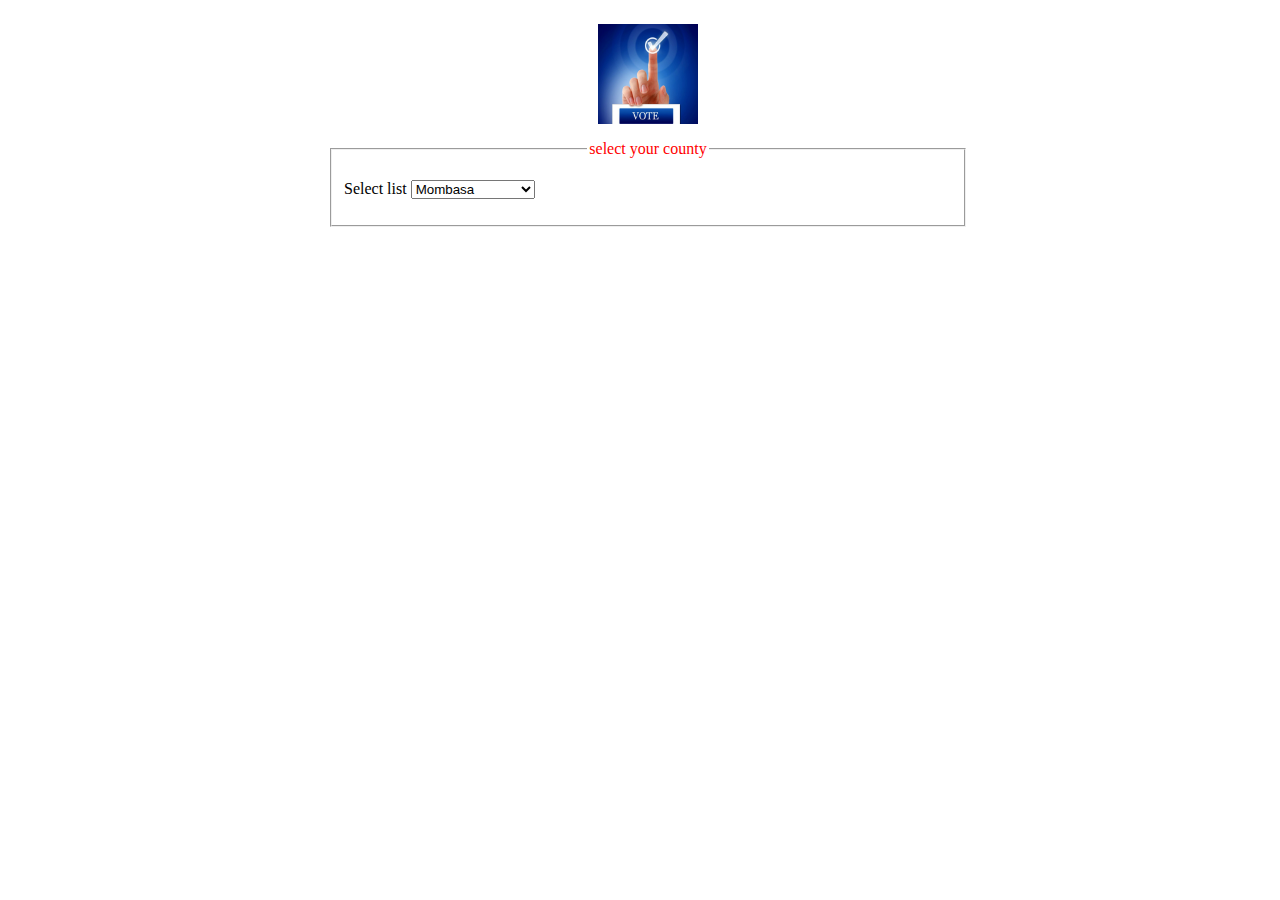
==== login.html @ 67f85b1d "Initial Commit" ====
<!DOCTYPE html>
<html lang="en">
<head>
    <meta charset="UTF-8">
    <meta name="viewport" content="width=device-width, initial-scale=1.0">
    <title>login</title>
    <link rel="stylesheet" href="login.css">
</head>
<body>
    <div class="imgcontainer">
    <img src="vote.jpg" alt="" width="100" height="100">
    </div>
    <div class="container">
        <fieldset>
            <legend>select your county</legend>
            <p>
               <label>Select list</label>
               <select id = "myList">
                 <option value = "1">Mombasa</option>
                 <option value = "2">kwale</option>
                 <option value = "3">kilifi</option>
                 <option value = "4">tana river</option>
                 <option value = "5">lamu</option>
                 <option value = "6">taita taveta</option>
                 <option value = "7">garissa</option>
                 <option value = "8">wajir</option>
                 <option value = "9">mandera</option>
                 <option value = "10">marsabit</option>
                 <option value = "11">isiolo</option>
                 <option value = "12">meru</option>
                 <option value = "13">tharaka nithi</option>
                 <option value = "14">embu</option>
                 <option value = "15">kitui</option>
                 <option value = "16">machakos</option>
                 <option value = "17">makueni</option>
                 <option value = "18">nyandarua</option>
                 <option value = "19">nyeri</option>
                 <option value = "20">kirinyaga</option>
                 <option value = "21">murang'a</option>
                 <option value = "22">kiambu</option>
                 <option value = "23">turkana</option>
                 <option value = "24">west pokot</option>
                 <option value = "25">samburu</option>
                 <option value = "26">uasin gishu</option>
                 <option value = "27">trans-nzoia</option>
                 <option value = "28">elgeyo-marakwet</option>
                 <option value = "29">nandi</option>
                 <option value = "30">baringo</option>
                 <option value = "31">laikipia</option>
                 <option value = "32">nakuru</option>
                 <option value = "33">narok</option>
                 <option value = "34">kajiado</option>
                 <option value = "35">kericho</option>
                 <option value = "36">bomet</option>
                 <option value = "37">kakamega</option>
                 <option value = "38">vihiga</option>
                 <option value = "39">bungoma</option>
                 <option value = "40">busia</option>
                 <option value = "41">siaya</option>
                 <option value = "42">kisumu</option>
                 <option value = "43">homa bay</option>
                 <option value = "44">migori</option>
                 <option value = "45">kisii</option>
                 <option value = "46">nyamira</option>
                 <option value = "47">nairobi</option> 
               </select>
            </p>
         </fieldset>
    </div>
    
</body>
</html>
---- login.css ----
body{
    width:50%;
    height: 50%;
    border: black;
    padding: 0;
    margin-top: 0;
    position: absolute;
    left: 25%;
}
.imgcontainer {
    text-align: center; 
    margin: 24px 0 12px 0;
  }
  
  img.vote {
    width: 40%;
    border-radius: 50%;
  }
legend{
    text-align: center;
    color: red;
}
label{
    align-items: center;
}
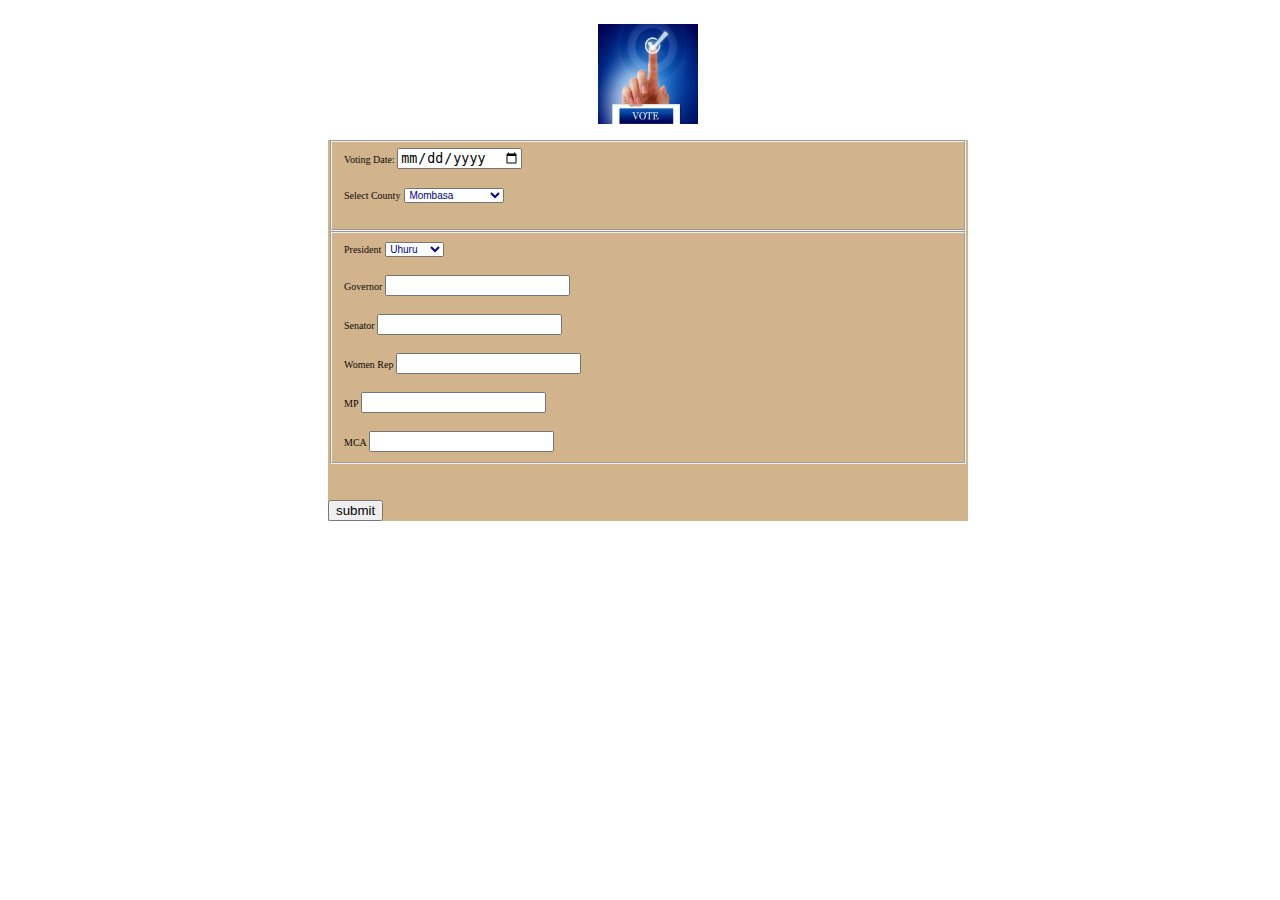
==== commit 60a55e22: "updated" ====
--- a/login.html
+++ b/login.html
@@ -12,9 +12,14 @@
     </div>
     <div class="container">
         <fieldset>
-            <legend>select your county</legend>
+            <div class="date">
+                <label>
+                    voting date:
+                    <input type="date" name="voting date">
+                </label>
+            </div>
             <p>
-               <label>Select list</label>
+               <label>Select county</label>
                <select id = "myList">
                  <option value = "1">Mombasa</option>
                  <option value = "2">kwale</option>
@@ -67,6 +72,70 @@
             </p>
          </fieldset>
     </div>
+    <main>
+        <fieldset>
+            <form action="#" onsubmit="return(validate())">
+        <div class="president">
+            <label for="select president"> President</label>
+            <select name="president" id="prezzoh">
+                <option value="uhuru">uhuru</option>
+                <option value="raila">raila</option>
+                <option value="uhuru">kalonzo</option>
+                <option value="uhuru">ruto</option>
+                <option value="uhuru">mutua</option>
+            </select>   
+        </div>
+
+        <br>
+
+        <div class="governor">
+            <label>
+                governor
+                <input type="text" name="enter the name">
+            </label>
+        </div> 
+
+        <br>
+
+        <div class="senator">
+            <label>
+                senator
+                <input type="text" name="enter the name">
+            </label>
+        </div> 
+        
+        <br>
+
+        <div class="women rep">
+            <label>
+                women rep
+                <input type="text" name="enter the name">
+            </label>
+        </div> 
+
+            <br>
+
+            <div class="mp">
+                <label>
+                    MP
+                    <input type="text" name="enter the name">
+                </label>
+            </div>          
+                
+            <br>
+
+            <div class="mca">
+                <label>
+                 MCA
+                    <input type="text" name="enter the name">
+                </label>
+            </div>  
+        </form>
+            </fieldset>
+            <br>
+            <br>
+            <input type="button" onclick="alert('your vote has been submited successfully')"value="submit">
+    </main>
     
 </body>
 </html>--- a/login.css
+++ b/login.css
@@ -11,15 +11,58 @@
     text-align: center; 
     margin: 24px 0 12px 0;
   }
-  
+  .container{
+    background-color: tan;
+
+  }
   img.vote {
     width: 40%;
     border-radius: 50%;
   }
 legend{
     text-align: center;
-    color: red;
+    color: rgb(19, 17, 17);
 }
 label{
     align-items: center;
+    display: inline-block;
+}
+label{
+  text-transform: capitalize;
+  color: rgb(10, 9, 9);
+  font-size: 10px;
+}
+select{
+  text-transform: capitalize;
+  color: darkblue;
+  font-size: 10px;
+}
+.date{
+  text-transform: capitalize;
+  color: chartreuse;
+  font-size: 10px;
+}
+input{
+  color: black;
+}
+main{
+  border: red;
+  background-color: tan;
+
+}
+main select{
+  text-transform: capitalize;
+  color: darkblue;
+  font-size: 10px;
+  display: inline-block;
+}
+.govenor{
+  font-size: 10px;
+  color: black;
+  
+}
+.mp{
+  font-size: 10px;
+  text-transform: capitalize;
+ 
 }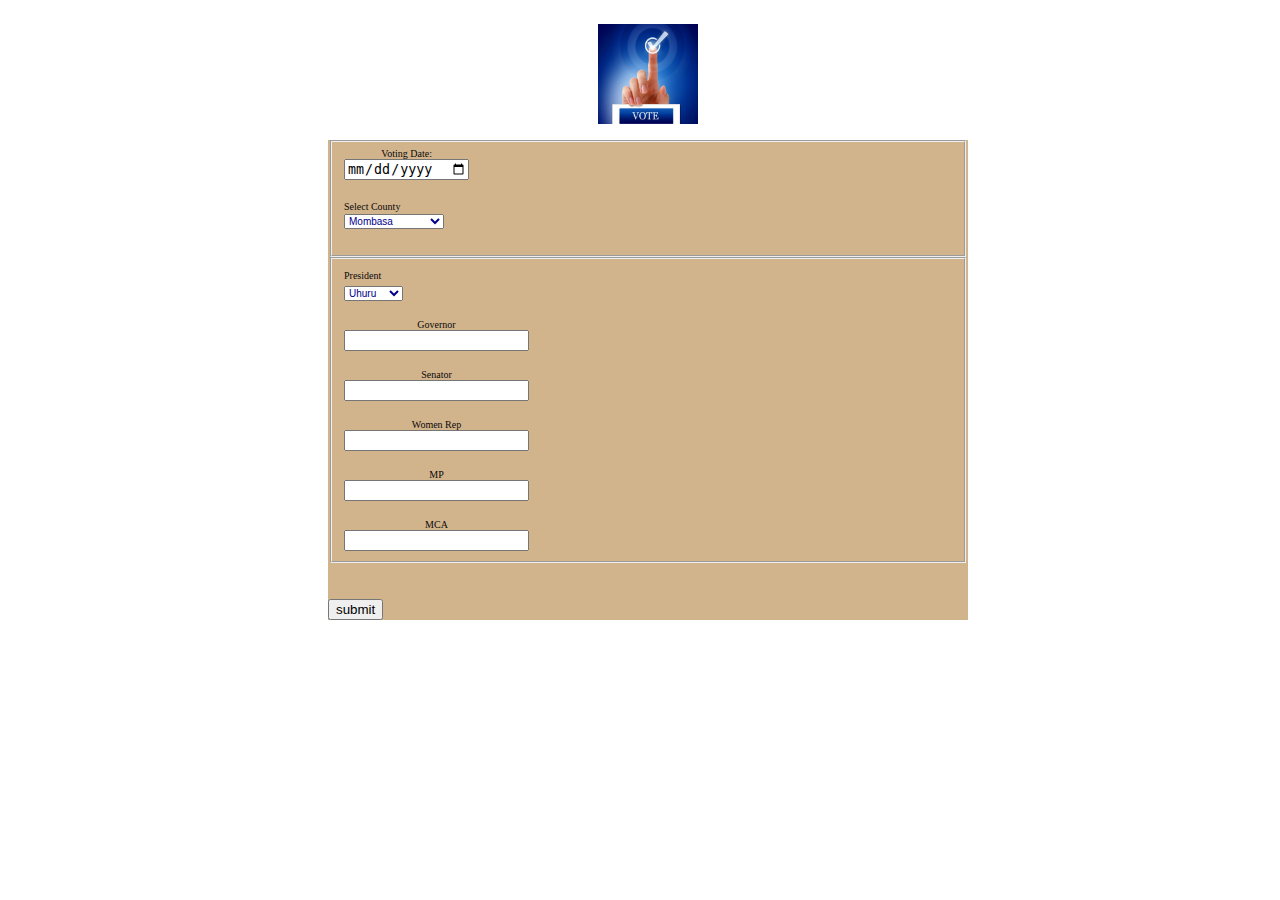
==== commit a4130901: "-update" ====
--- a/login.html
+++ b/login.html
@@ -7,6 +7,7 @@
     <link rel="stylesheet" href="login.css">
 </head>
 <body>
+    <form action="action_page.html" method="get" autocomplete="on"></form>
     <div class="imgcontainer">
     <img src="vote.jpg" alt="" width="100" height="100">
     </div>
@@ -76,7 +77,7 @@
         <fieldset>
             <form action="#" onsubmit="return(validate())">
         <div class="president">
-            <label for="select president"> President</label>
+            <label for="select president"> President</label> <br>
             <select name="president" id="prezzoh">
                 <option value="uhuru">uhuru</option>
                 <option value="raila">raila</option>
--- a/login.css
+++ b/login.css
@@ -1,11 +1,11 @@
 body{
     width:50%;
     height: 50%;
-    border: black;
     padding: 0;
     margin-top: 0;
     position: absolute;
     left: 25%;
+    border: chocolate;
 }
 .imgcontainer {
     text-align: center; 
@@ -26,16 +26,24 @@
 label{
     align-items: center;
     display: inline-block;
+    text-align: center;
+    
 }
 label{
   text-transform: capitalize;
   color: rgb(10, 9, 9);
   font-size: 10px;
+  align-content: center;
+  text-align: center;
+  right: 50%;
 }
 select{
   text-transform: capitalize;
   color: darkblue;
   font-size: 10px;
+  display: block;
+  align-content: center;
+  right: 50%;
 }
 .date{
   text-transform: capitalize;
@@ -44,9 +52,10 @@
 }
 input{
   color: black;
+  display: block;
+  align-content: center;
 }
 main{
-  border: red;
   background-color: tan;
 
 }
@@ -56,13 +65,5 @@
   font-size: 10px;
   display: inline-block;
 }
-.govenor{
-  font-size: 10px;
-  color: black;
-  
-}
-.mp{
-  font-size: 10px;
-  text-transform: capitalize;
- 
-}+
+
